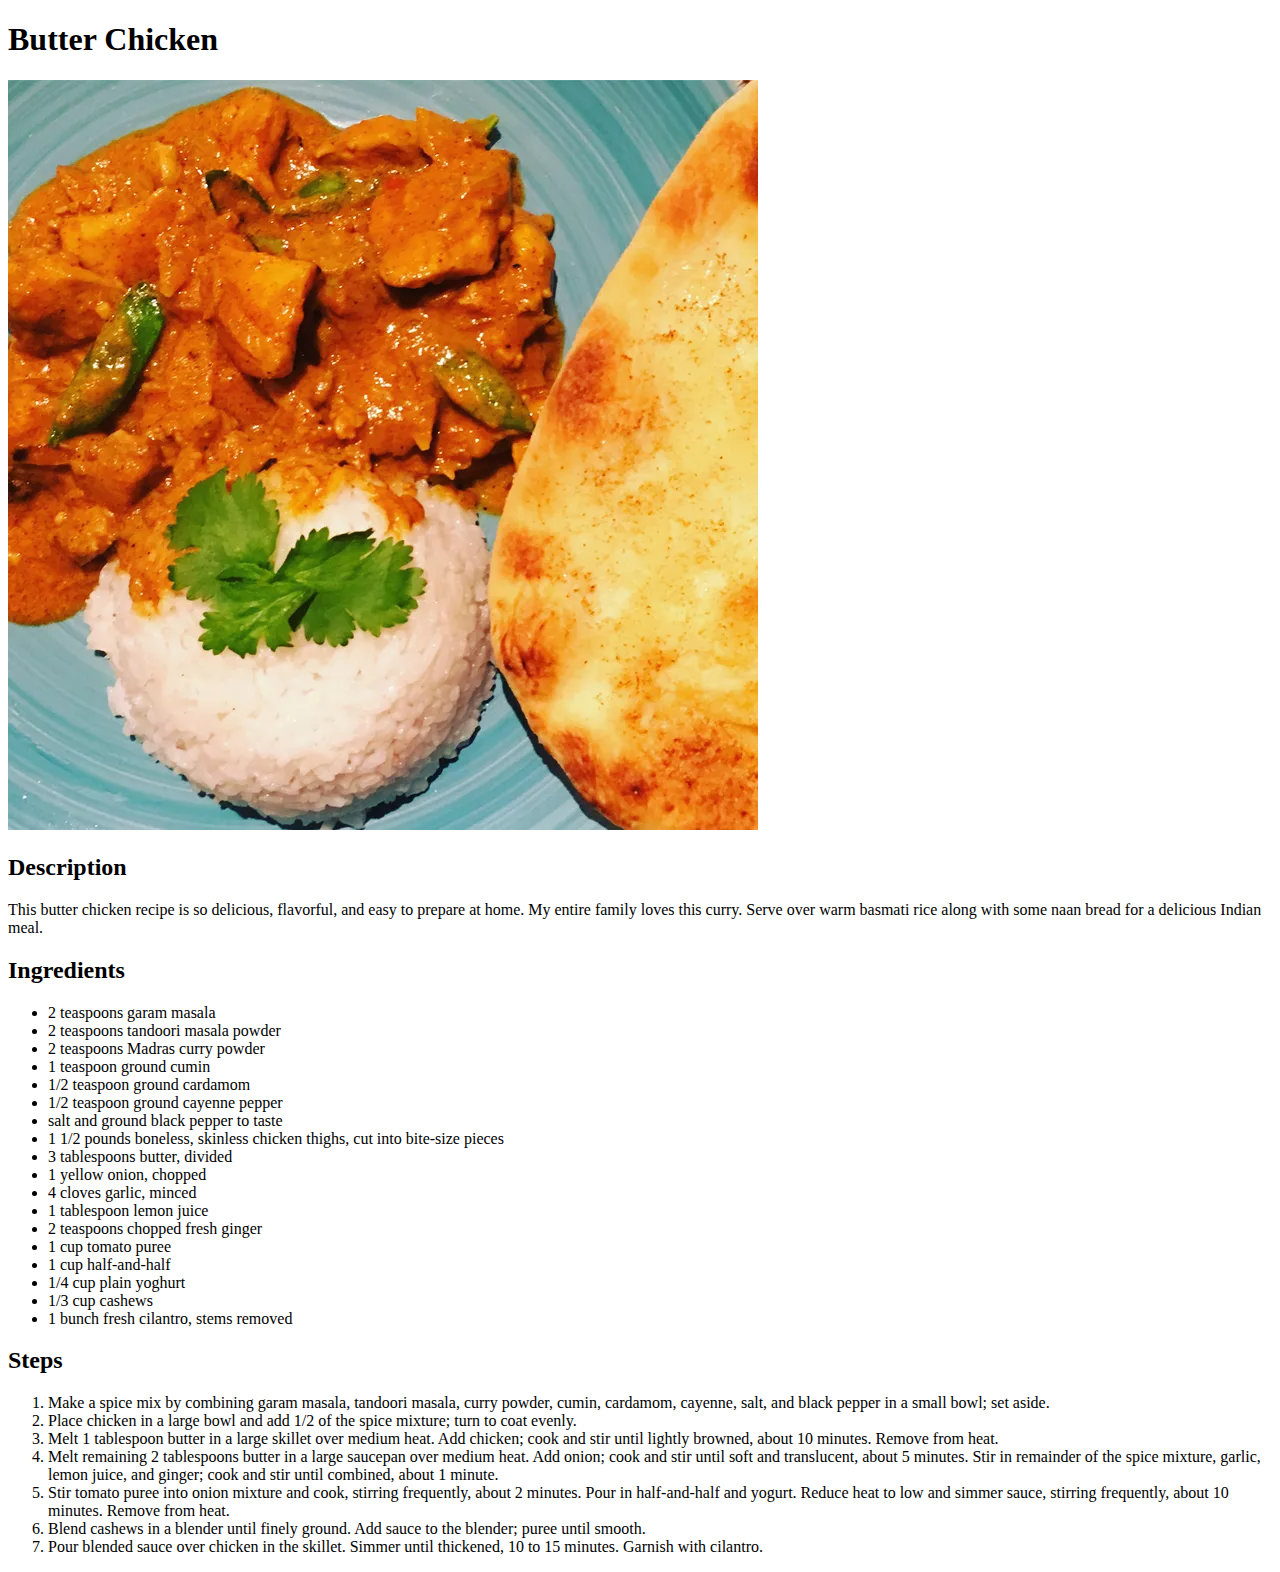
==== recipes/butterchicken.html @ c13df39d "Add first recipe and image assets" ====
<!DOCTYPE html>
<html lang="en">
    <head>
        <meta charset="UTF-8">
        <title>Butter Chicken</title>
    </head>
    <body>
        <h1>Butter Chicken</h1>
        <img src="../assets/butterchick.jpg" alt="Some tasty butter chicken!">
        <h2>Description</h2>
        <p>
           This butter chicken recipe is so delicious, flavorful, and easy to 
           prepare at home. My entire family loves this curry. Serve over warm 
           basmati rice along with some naan bread for a delicious Indian meal.
        </p>
        <h2>Ingredients</h2>
        <ul>
            <li>2 teaspoons garam masala</li>
            <li>2 teaspoons tandoori masala powder</li>
            <li>2 teaspoons Madras curry powder</li>
            <li>1 teaspoon ground cumin</li>
            <li>1/2 teaspoon ground cardamom</li>
            <li>1/2 teaspoon ground cayenne pepper</li>
            <li>salt and ground black pepper to taste</li>
            <li>1 1/2 pounds boneless, skinless chicken thighs, cut into bite-size pieces</li>
            <li>3 tablespoons butter, divided</li>
            <li>1 yellow onion, chopped</li>
            <li>4 cloves garlic, minced</li>
            <li>1 tablespoon lemon juice</li>
            <li>2 teaspoons chopped fresh ginger</li>
            <li>1 cup tomato puree</li>
            <li>1 cup half-and-half</li>
            <li>1/4 cup plain yoghurt</li>
            <li>1/3 cup cashews</li>
            <li>1 bunch fresh cilantro, stems removed</li>
        </ul>
        <h2>Steps</h2>
        <ol>
            <li>
                Make a spice mix by combining garam masala, tandoori masala, curry 
                powder, cumin, cardamom, cayenne, salt, and black pepper in a small 
                bowl; set aside.
            </li>
            <li>
                Place chicken in a large bowl and add 1/2 of the spice mixture; turn to 
                coat evenly.
            </li>
            <li>
                Melt 1 tablespoon butter in a large skillet over medium heat. Add 
                chicken; cook and stir until lightly browned, about 10 minutes. 
                Remove from heat.
            </li>
            <li>
                Melt remaining 2 tablespoons butter in a large saucepan over medium 
                heat. Add onion; cook and stir until soft and translucent, about 5 
                minutes. Stir in remainder of the spice mixture, garlic, lemon juice,
                and ginger; cook and stir until combined, about 1 minute.
            </li>
            <li>
                Stir tomato puree into onion mixture and cook, stirring frequently, 
                about 2 minutes. Pour in half-and-half and yogurt. Reduce heat to low 
                and simmer sauce, stirring frequently, about 10 minutes. Remove from 
                heat.
            </li>
            <li>
                Blend cashews in a blender until finely ground. Add sauce to the 
                blender; puree until smooth.
            </li>
            <li>
                Pour blended sauce over chicken in the skillet. Simmer until thickened, 
                10 to 15 minutes. Garnish with cilantro.
            </li>
        </ol>
    </body>
</html>
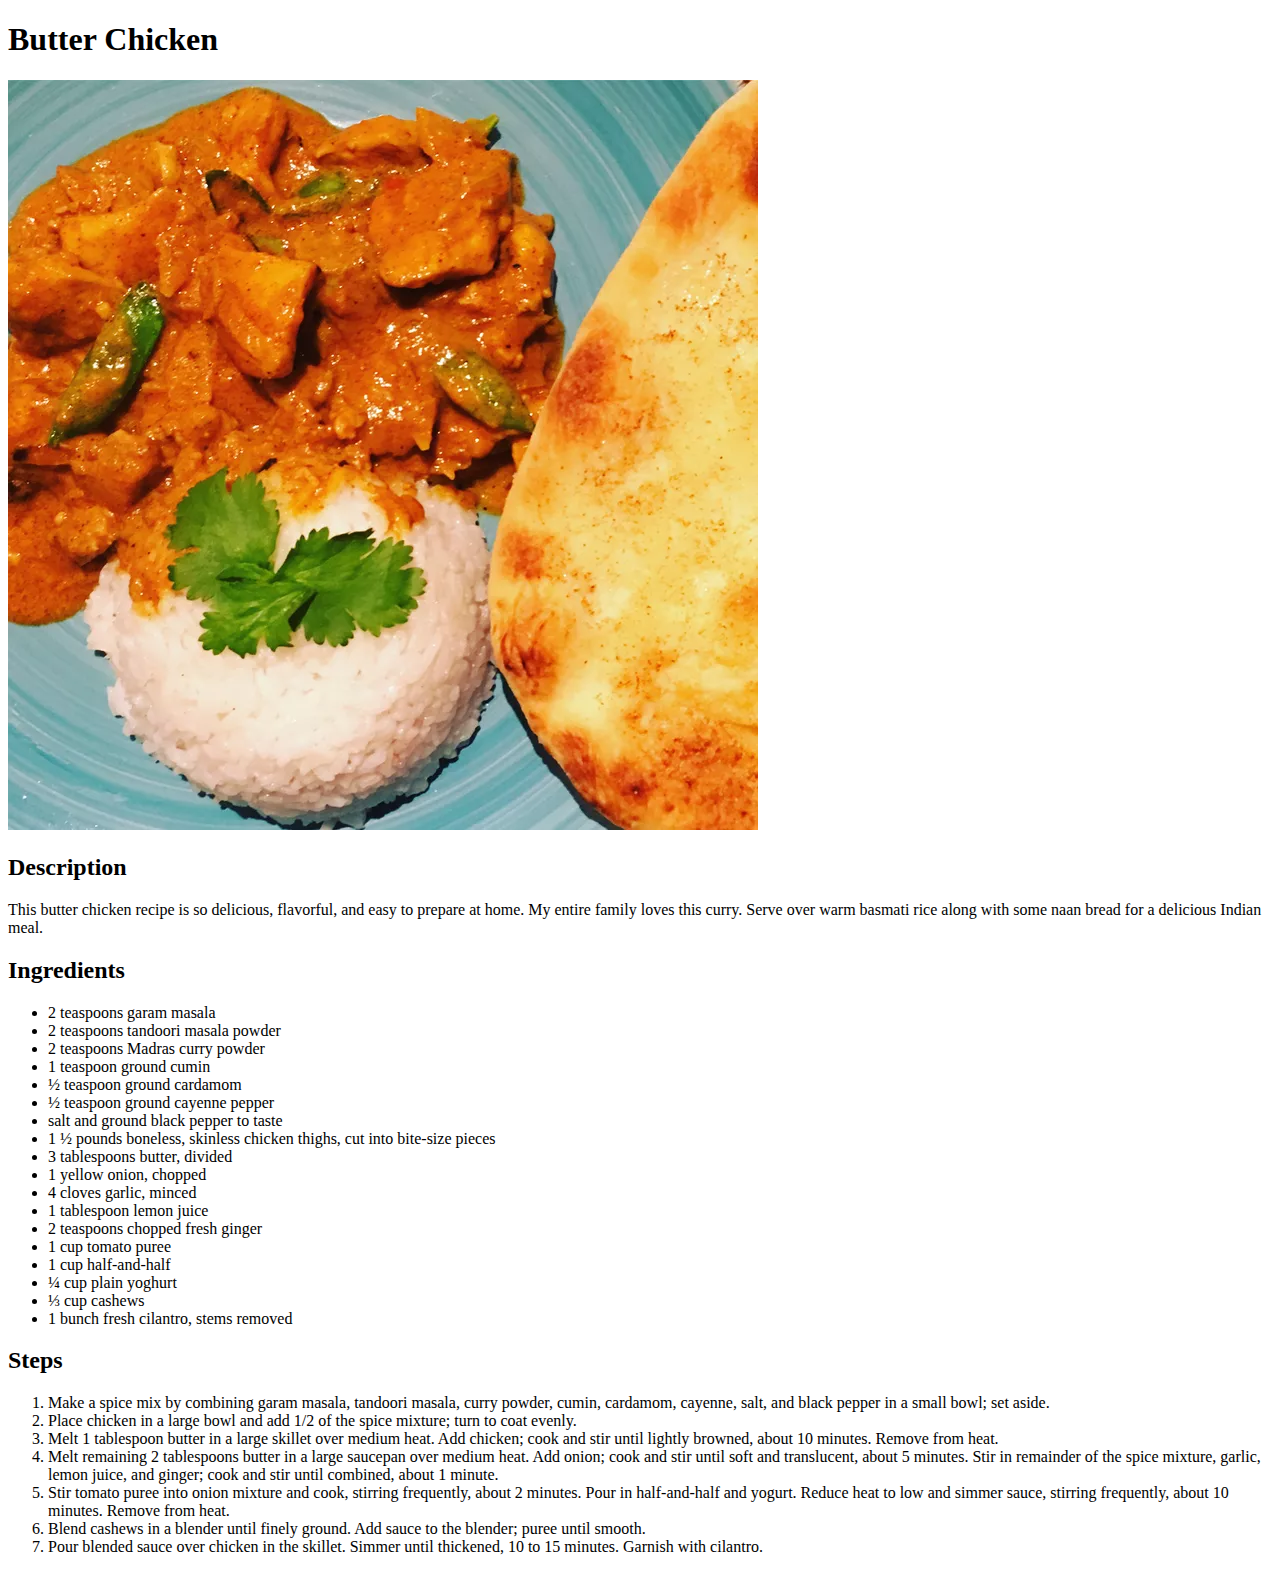
==== commit 84437ca5: "Add two new recipes, update fractions to unicode" ====
--- a/recipes/butterchicken.html
+++ b/recipes/butterchicken.html
@@ -19,10 +19,10 @@
             <li>2 teaspoons tandoori masala powder</li>
             <li>2 teaspoons Madras curry powder</li>
             <li>1 teaspoon ground cumin</li>
-            <li>1/2 teaspoon ground cardamom</li>
-            <li>1/2 teaspoon ground cayenne pepper</li>
+            <li>½ teaspoon ground cardamom</li>
+            <li>½ teaspoon ground cayenne pepper</li>
             <li>salt and ground black pepper to taste</li>
-            <li>1 1/2 pounds boneless, skinless chicken thighs, cut into bite-size pieces</li>
+            <li>1 ½ pounds boneless, skinless chicken thighs, cut into bite-size pieces</li>
             <li>3 tablespoons butter, divided</li>
             <li>1 yellow onion, chopped</li>
             <li>4 cloves garlic, minced</li>
@@ -30,8 +30,8 @@
             <li>2 teaspoons chopped fresh ginger</li>
             <li>1 cup tomato puree</li>
             <li>1 cup half-and-half</li>
-            <li>1/4 cup plain yoghurt</li>
-            <li>1/3 cup cashews</li>
+            <li>¼ cup plain yoghurt</li>
+            <li>⅓ cup cashews</li>
             <li>1 bunch fresh cilantro, stems removed</li>
         </ul>
         <h2>Steps</h2>
